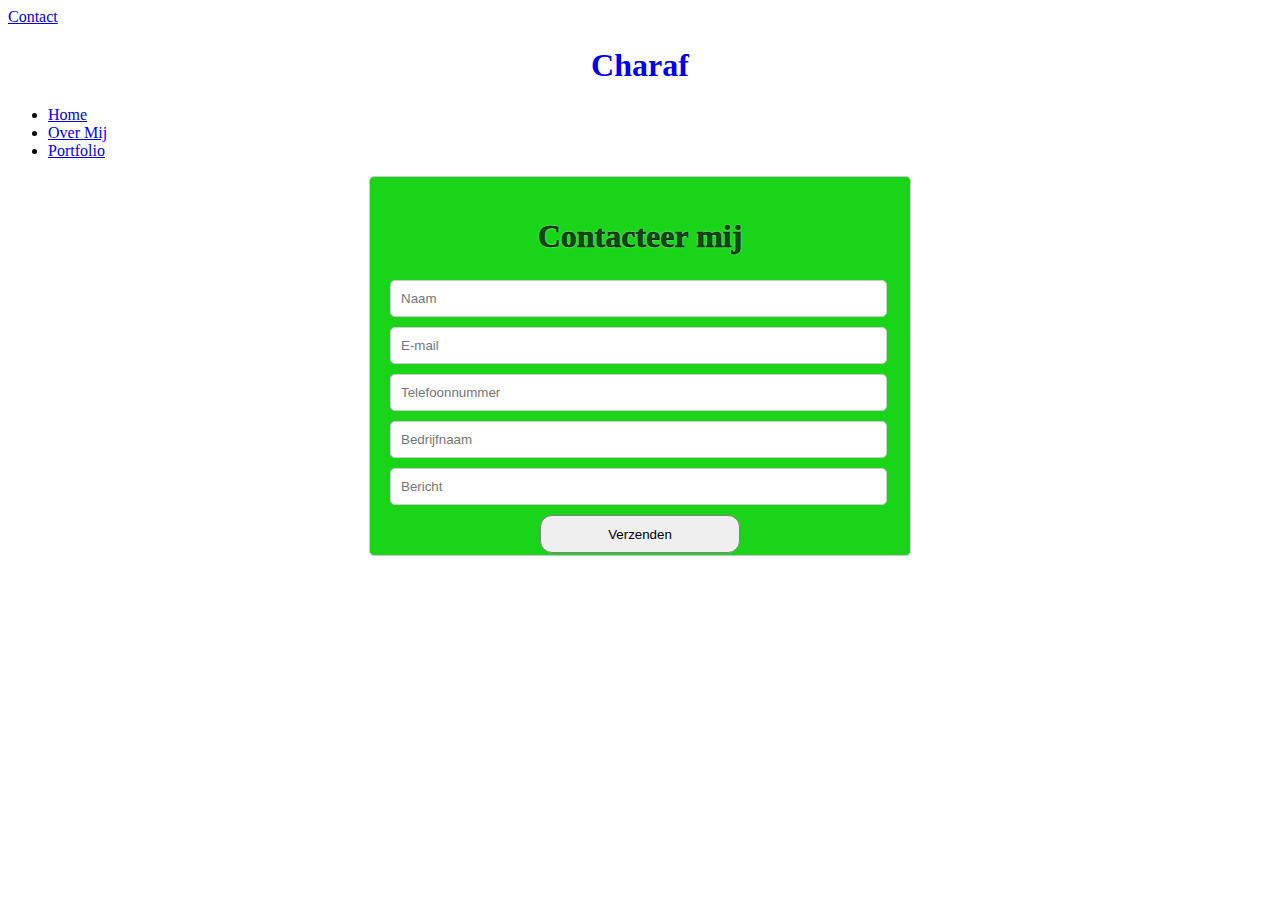
==== contact.html @ 6c6afbbe "Tweede stap" ====
<!DOCTYPE html>
<html lang="nl">
  <head>
    <meta charset="UTF-8" />
    <meta name="viewport" content="width=device-width, initial-scale=1.0" />
    <title>Mijn Portfolio</title>
    <!-- Voeg de externe CSS-stijlen toe -->
    <link rel="shortcut icon" href="media/favicon.png" type="image/x-icon" />
    <link rel="stylesheet" href="style.css" />
    <link rel="stylesheet" href="contact.css" />
    <script src="form.js" defer></script>
  </head>
  <body>
    <!-- Voeg de navigatiebalk (navbar) toe -->

    <div id="header">
      <a href="contact.html"><div class="button">Contact</div></a>
      <header class="header">
        <a href="index.html" style="text-decoration: none"><h1>Charaf</h1></a>
      </header>
      <nav class="navbar">
        <ul>
          <li><a href="index.html">Home</a></li>
          <li><a href="overmij.html">Over Mij</a></li>
          <li><a href="portfolio.html">Portfolio</a></li>
        </ul>
      </nav>
    </div>
    <div class="container">
      <h1>Contacteer mij</h1>
      <form
        action="https://getform.io/f/7eb67716-0d4f-4774-a4c1-7e30a154d73d"
        method="POST"
      >
        <input type="text" name="name" placeholder="Naam" required />
        <input type="email" name="email" placeholder="E-mail" required />
        <input type="email" name="phone-number" placeholder="Telefoonnummer" />
        <input type="email" name="email" placeholder="Bedrijfnaam" />
        <input
          type="text"
          name="message"
          placeholder="Bericht"
          rows="'4"
          required
        />
        <!-- add hidden Honeypot input to prevent spams -->
        <input type="hidden" name="_gotcha" style="display: none !important" />
        <!-- checkbox handle -->
        <button type="submit" class="sub">Verzenden</button>
      </form>
    </div>
    <!-- Voeg de externe JavaScript toe -->
    <script src="script.js"></script>
  </body>
</html>
---- contact.css ----
.container {
  max-width: 500px;
  margin: 0 auto;
  padding: 20px;
  border: 1px solid #ccc;
  border-radius: 5px;
  background-color: #f4f4f4;
}

h1 {
  text-align: center;
}

label,
input,
textarea {
  display: block;
  margin-bottom: 10px;
}

input[type="text"],
input[type="email"],
textarea {
  width: 95%;
  padding: 10px;
  border: 1px solid #ccc;
  border-radius: 5px;
}

input[type="submit"] {
  background-color: #007bff;
  color: #fff;
  border: none;
  padding: 10px 20px;
  border-radius: 5px;
  cursor: pointer;
}

input[type="submit"]:hover {
  background-color: #0056b3;
}
.container {
  background-color: rgb(25, 212, 25);
  position: relative;
  padding-bottom: 40px;
}
.container h1 {
  color: rgb(10, 76, 10);
  margin-bottom: 25px;
  text-shadow: 0px 0px 2px white;
  -webkit-text-stroke: 0.5px rgb(3, 0, 0);
}
.container input {
  background-color: rgb(255, 255, 255);
}
.sub {
  width: 200px;
  position: absolute;
  transform: translateX(-50%);
  left: 50%;
  height: 10%;
  border-radius: 12px;
  border: 0.4px solid gray;
  transition: 0.2s all;
}
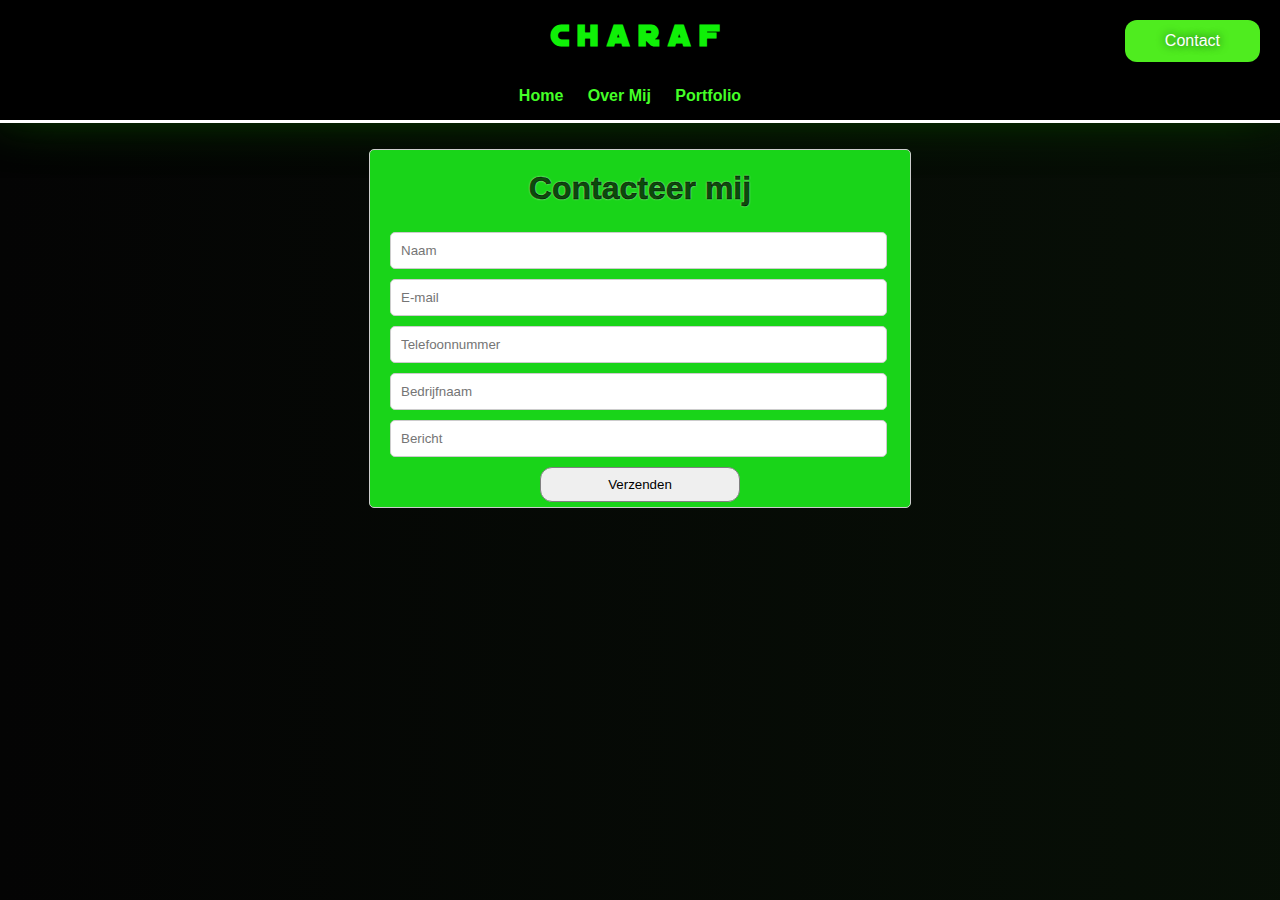
==== commit acd91187: "ss" ====
--- a/contact.html
+++ b/contact.html
@@ -4,15 +4,12 @@
     <meta charset="UTF-8" />
     <meta name="viewport" content="width=device-width, initial-scale=1.0" />
     <title>Mijn Portfolio</title>
-    <!-- Voeg de externe CSS-stijlen toe -->
     <link rel="shortcut icon" href="media/favicon.png" type="image/x-icon" />
     <link rel="stylesheet" href="style.css" />
     <link rel="stylesheet" href="contact.css" />
     <script src="form.js" defer></script>
   </head>
   <body>
-    <!-- Voeg de navigatiebalk (navbar) toe -->
-
     <div id="header">
       <a href="contact.html"><div class="button">Contact</div></a>
       <header class="header">
@@ -43,13 +40,9 @@
           rows="'4"
           required
         />
-        <!-- add hidden Honeypot input to prevent spams -->
         <input type="hidden" name="_gotcha" style="display: none !important" />
-        <!-- checkbox handle -->
         <button type="submit" class="sub">Verzenden</button>
       </form>
     </div>
-    <!-- Voeg de externe JavaScript toe -->
-    <script src="script.js"></script>
   </body>
 </html>
--- a/style.css
+++ b/style.css
@@ -0,0 +1,343 @@
+@font-face {
+  font-family: distant-galaxy;
+  src: url(media/distg.ttf);
+}
+
+* {
+  padding: 0;
+  margin: 0;
+}
+
+body {
+  background-color: #101010;
+  color: #b9beb4;
+  font-family: Arial, sans-serif;
+  width: 100%;
+  height: 100%;
+  z-index: -100;
+  padding-bottom: 20px;
+}
+
+.header {
+  background-color: #000000;
+  color: #34ee18;
+  padding: 20px;
+  transition: all 0.2s;
+  letter-spacing: 3px;
+  font-family: "distant-galaxy";
+}
+
+.header:hover {
+  letter-spacing: 8px;
+}
+
+.container {
+  padding: 20px;
+}
+
+/* Stijlen voor de navigatiebalk (navbar) */
+.navbar {
+  background-color: #000000;
+  padding: 15px;
+  overflow: hidden;
+  border-bottom: 3px solid white;
+  position: sticky;
+}
+
+.navbar ul {
+  list-style-type: none;
+  padding: 0;
+  text-align: center;
+}
+
+.navbar li {
+  display: inline;
+  margin-right: 20px;
+}
+
+.navbar a {
+  text-decoration: none;
+  color: #44ff27;
+  font-weight: bold;
+  transition: all 0.2s;
+}
+
+.navbar a:hover {
+  text-shadow: 0px 0px 5px #44ff27;
+  color: white;
+}
+
+.navbar {
+  margin-bottom: clamp(20px, 2%, 35px);
+}
+
+.wrapper {
+  display: grid;
+  grid-template-columns: 1fr 1fr;
+}
+
+.container {
+  margin-left: 20px;
+}
+
+h2 {
+  color: #34ee18;
+}
+
+.button {
+  background-color: #4fec1f;
+  text-align: center;
+  color: white;
+  border-radius: 12px;
+  width: max-content;
+  padding: 0.75rem 2.5rem;
+  text-shadow: 0px 0px 8px rgb(18, 74, 29);
+  cursor: pointer;
+  transition: all 0.2s;
+  margin-top: 20px;
+  animation: fadeIn 2s;
+  float: right;
+  margin-right: 20px;
+}
+
+.button:hover {
+  background-color: rgb(255, 255, 255);
+  box-shadow: 0px 0px 10px #70f15c;
+  color: #0ff007;
+  text-shadow: 0px 0px 8px white;
+}
+
+#header {
+  box-shadow: 0px -20px 60px rgba(39, 244, 7, 0.536), 0px 10px 30px rgb(1, 1, 1);
+  position: sticky;
+  top: 0;
+}
+
+img {
+  animation: hover 5s;
+  animation-iteration-count: infinite;
+  transition: ease-in-out;
+  padding-top: 80px;
+}
+
+p {
+  letter-spacing: 0.8px;
+  word-spacing: 2.5px;
+}
+
+@keyframes fadeIn {
+  0% {
+    opacity: 0;
+  }
+  100% {
+    opacity: 1;
+  }
+}
+
+@keyframes hover {
+  0% {
+    margin-bottom: 20px;
+    margin-top: 0px;
+  }
+  50% {
+    margin-top: 20px;
+    margin-bottom: 0px;
+    border-radius: 20px;
+  } 
+  100% {
+    margin: 0;
+  }
+}
+
+@keyframes fadeInLight {
+  0% {
+    opacity: 0;
+  }
+  100% {
+    opacity: 0.3;
+  }
+}
+
+@keyframes flickering {
+  0% {
+    opacity: 0;
+  }
+  25% {
+    opacity: 1;
+  }
+  35% {
+    opacity: 0.5;
+    color: rgb(123, 194, 255);
+  }
+  45% {
+    opacity: 1;
+  }
+  50% {
+    opacity: 0.2;
+    color: blanchedalmond;
+  }
+  80% {
+    opacity: 1;
+  }
+  90% {
+    opacity: 0.01;
+    color: rgb(28, 47, 25);
+  }
+  100% {
+    opacity: 1;
+  }
+}
+
+.container a {
+  color: #70f15c;
+  text-decoration: none;
+}
+
+a h1 {
+  color: #0ff007;
+  text-decoration: black;
+  text-underline-position: unset;
+}
+
+*::selection {
+  background-color: #0ff007;
+  color: white;
+  text-shadow: 0px 0px 3px black;
+}
+
+h2::selection {
+  color: crimson;
+  text-shadow: 0px 0px 3px white;
+}
+
+ol {
+  margin-left: 20px;
+  margin-top: 10px;
+  font-size: 18px;
+  color: #70f15c;
+}
+
+.media {
+  text-align: center;
+}
+
+.wrapper .container {
+  margin-left: 30px;
+}
+
+@media (max-width: 800px) {
+  .wrapper {
+    grid-template-columns: 1fr;
+  }
+  .button {
+    overflow: hidden;
+    opacity: 0.3;
+    animation: fadeInLight 2s;
+  }
+}
+
+iframe {
+  aspect-ratio: 16/9;
+  max-width: 480px;
+  min-width: 360px;
+}
+
+.media h2 {
+  margin-bottom: 20px;
+}
+
+audio::-webkit-media-controls-play-button,
+audio::-webkit-media-controls-panel {
+  background-color: #17f82a;
+  color: #470f30;
+}
+
+audio {
+  background-color: #17f82a;
+  margin-top: 50px;
+  width: 360px;
+  border-radius: 6px;
+}
+
+#one p {
+  position: relative;
+  top: 125px;
+  z-index: 2;
+}
+
+.header h1 {
+  margin-left: 40%;
+  text-align: center;
+  width: 20%;
+  margin-right: 40%;
+}
+
+body {
+  background: linear-gradient(270deg, #0f1111, #0e260b, #040404);
+  background-size: 600% 600%;
+  -webkit-animation: backgroundAnim 30s ease infinite;
+  -moz-animation: backgroundAnim 30s ease infinite;
+  -o-animation: backgroundAnim 30s ease infinite;
+  animation: backgroundAnim 30s ease infinite;
+}
+@-webkit-keyframes backgroundAnim {
+  0% {
+    background-position: 0% 50%;
+  }
+  50% {
+    background-position: 100% 50%;
+  }
+  100% {
+    background-position: 0% 50%;
+  }
+}
+@-moz-keyframes backgroundAnim {
+  0% {
+    background-position: 0% 50%;
+  }
+  50% {
+    background-position: 100% 50%;
+  }
+  100% {
+    background-position: 0% 50%;
+  }
+}
+@-o-keyframes backgroundAnim {
+  0% {
+    background-position: 0% 50%;
+  }
+  50% {
+    background-position: 100% 50%;
+  }
+  100% {
+    background-position: 0% 50%;
+  }
+}
+@keyframes backgroundAnim {
+  0% {
+    background-position: 0% 50%;
+  }
+  50% {
+    background-position: 100% 50%;
+  }
+  100% {
+    background-position: 0% 50%;
+  }
+}
+
+#welkom_foto {
+  width: 320px;
+  position: absolute;
+  transform: translateX(-50%);
+  left: 50%;
+  margin-top: 50px;
+}
+
+#welkom {
+  width: 320px;
+  position: absolute;
+  transform: translateX(-50%);
+  left: 50%;
+  text-align: center;
+  font-size: 40px;
+}
